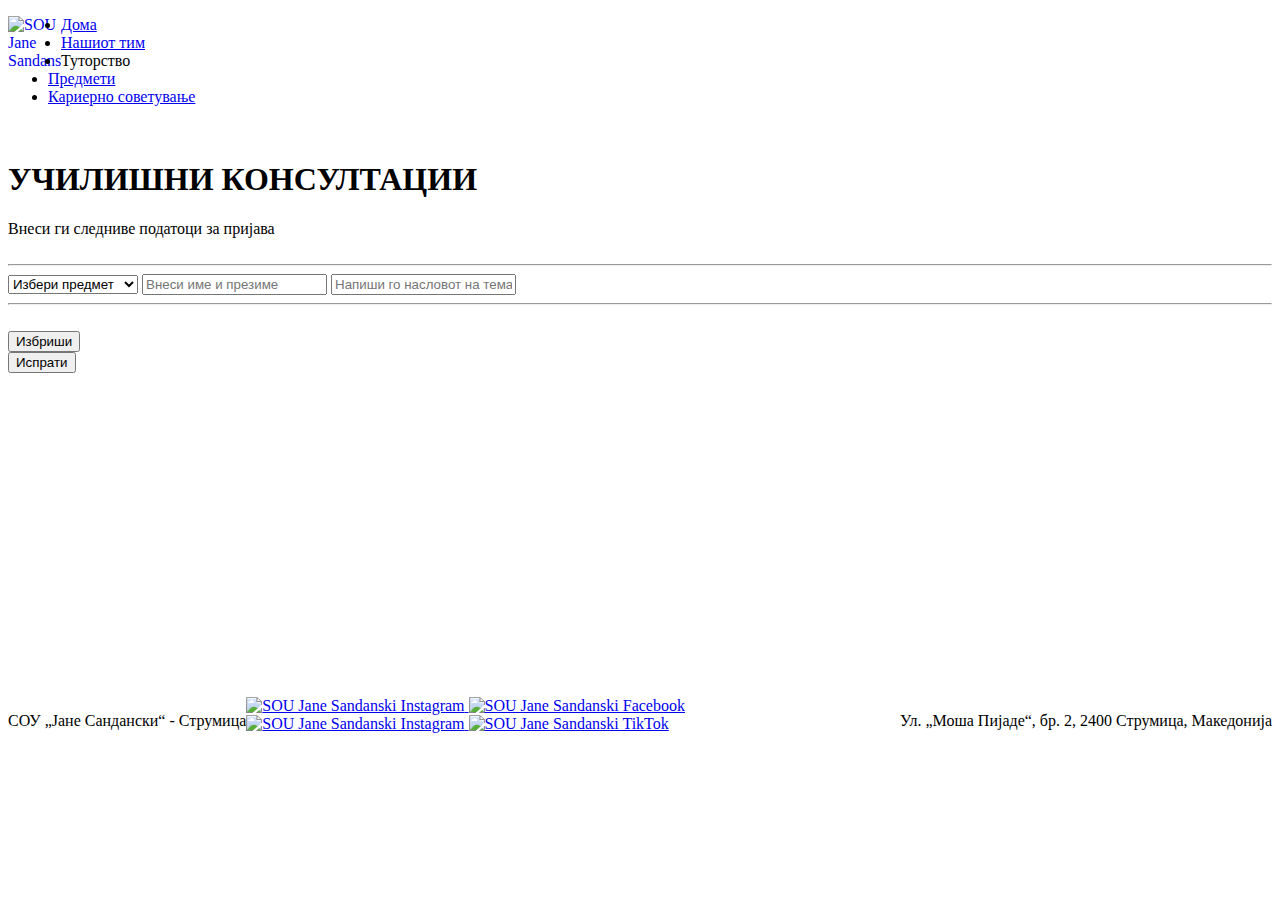
==== predmeti.html @ 7ae8bdf3 "Add files via upload" ====
﻿<!DOCTYPE html>
<html>
<head>
    <title>J(ana) Sandanski Tutoring</title>
    <link rel="stylesheet" href="C:\Users\Laptop\Desktop\skolo\Veb Strana Za Ucilisni Konsultacii\style12.css">
    <link rel="preconnect" href="https://fonts.googleapis.com">
    <link rel="preconnect" href="https://fonts.gstatic.com" crossorigin>
    <link href="https://fonts.googleapis.com/css2?family=Play:wght@400;700&display=swap" rel="stylesheet">

    <link rel="preconnect" href="https://fonts.googleapis.com">
    <link rel="preconnect" href="https://fonts.gstatic.com" crossorigin>
    <link href="https://fonts.googleapis.com/css2?family=Play:wght@400;700&family=Press+Start+2P&display=swap" rel="stylesheet">
</head>
<nav class="navbar">
        <a href="http://jsandanski-strumica.edu.mk/">
            <img class="logo" src="logo-1.png" alt="SOU Jane Sandanski" style=" width: 53px; height: 53px; float: left;">
        </a>
        <ul>
            <div class="menu-items">

            <li><a href="index.html">Дома</a></li>
            <li><a href="C:\Users\Laptop\Desktop\skolo\Veb Strana Za Ucilisni Konsultacii\tim.html">Нашиот тим</a></li>
            </div>
            <div class="dropdown">
            <li><a>Туторство</a></li>
            <div class="content">
            <li><a href=" C:\Users\Laptop\Desktop\skolo\Veb Strana Za Ucilisni Konsultacii\predmeti.html">Предмети</a></li>
            <li><a href=" C:\Users\Laptop\Desktop\skolo\Veb Strana Za Ucilisni Konsultacii\sovetuvanje.html">Кариерно советување</a></li>
            </div>
            </div>
        </ul>
    </nav>
</nav>
<main>
    <div class="heading">
        <br>
        <h1> УЧИЛИШНИ КОНСУЛТАЦИИ</h1>
    </div>
    <!--od tuka pocnuva najavata-->
    <form action="mailto:anastojkova63@gmail.com" method="post" enctype="text/plain">
        <div class="container1">
            <p1>Внеси ги следниве податоци за пријава</p1>
            <div class="center3">
                <br>
                <hr>
                <label for="predmeti"></label>
                <select class="select" name="Predmeti" id="predmeti">
                    <option disabled selected>Избери предмет</option>
                    <option value="Matematika">Математика</option>
                    <option value="Fizika">Физика</option>
                    <option value="Hemija">Хемија</option>
                    <option value="Informatika">Информатика</option>
                    <option value="Biologija">Биологија</option>
                    <option value="Makedonski jazik">Македонски јазик</option>
                    <option value="Angliski jazik">Англиски јазик</option>
                    <option value="Germanski jazik">Германски јазик</option>
                    <option value="Francuski jazik">Француски јазик</option>
                    <option value="Muzichko">Музичко</option>
                    <option value="Geografija">Географија</option>
                    <option value="Istorija">Историја</option>
                </select>
                <label for="imeiprez"></label>
                <input type="text" placeholder="Внеси име и презиме" name="Ime i prezime na ucenikot" required>
                <label for="naslov"></label>    <!--smeni name dek so imas u latinica oti ne go pokazuva-->
                <input type="text" placeholder="Напиши го насловот на темата" name="Naslov na temata" required>
                <hr>
                <br>
                <div class="clearfix">
                    <div class="center1">
                        <button type="reset" class="cancelbtn">Избриши</button>
                    </div>
                    <div class="center2">
                        <div class="myDIV">
                            <button type="submit" class="signupbtn">Испрати</button>
                        </div>
                    </div>
                </div>
            </div>
        </div>
    </form>
    <br><br><br><br><br><br>
    <br><br><br><br><br><br>
    <br><br><br><br><br><br>

    <footer>
        <p10 style=" float: left; margin-top: 15px;">СОУ „Јане Сандански“ - Струмица</p10>
        <p10 style=" float: right; margin-top: 15px;">Ул. „Моша Пијаде“, бр. 2, 2400 Струмица, Македонија</p10>
        <div class="socmrezi">
            <a href="https://www.instagram.com/soujanesandanski/">
                <img class="instagram" src="instagramlogo.png" alt="SOU Jane Sandanski Instagram" style=" width: 45px; height: 45px;">
            </a>
            <a href="https://www.facebook.com/SouJaneSandanski">
                <img class="facebook" src="facebooklogo.png" alt="SOU Jane Sandanski Facebook" style=" width: 40px; height: 40px;">
            </a>
            <a href="https://www.youtube.com/channel/UCoVEskgRYFsqE6K1DieZ8zQ/featured">
                <img class="youtube" src="youtubelogo.png" alt="SOU Jane Sandanski Instagram" style=" width: 43px; height: 43px;">
            </a>
            <a href=" https://www.tiktok.com/@janesandanski">
                <img class="tiktok" src="tiktoklogo.png" alt="SOU Jane Sandanski TikTok" style=" width: 36px; height: 40px;">
            </a>
        </div>
    </footer>
</main>
</html>
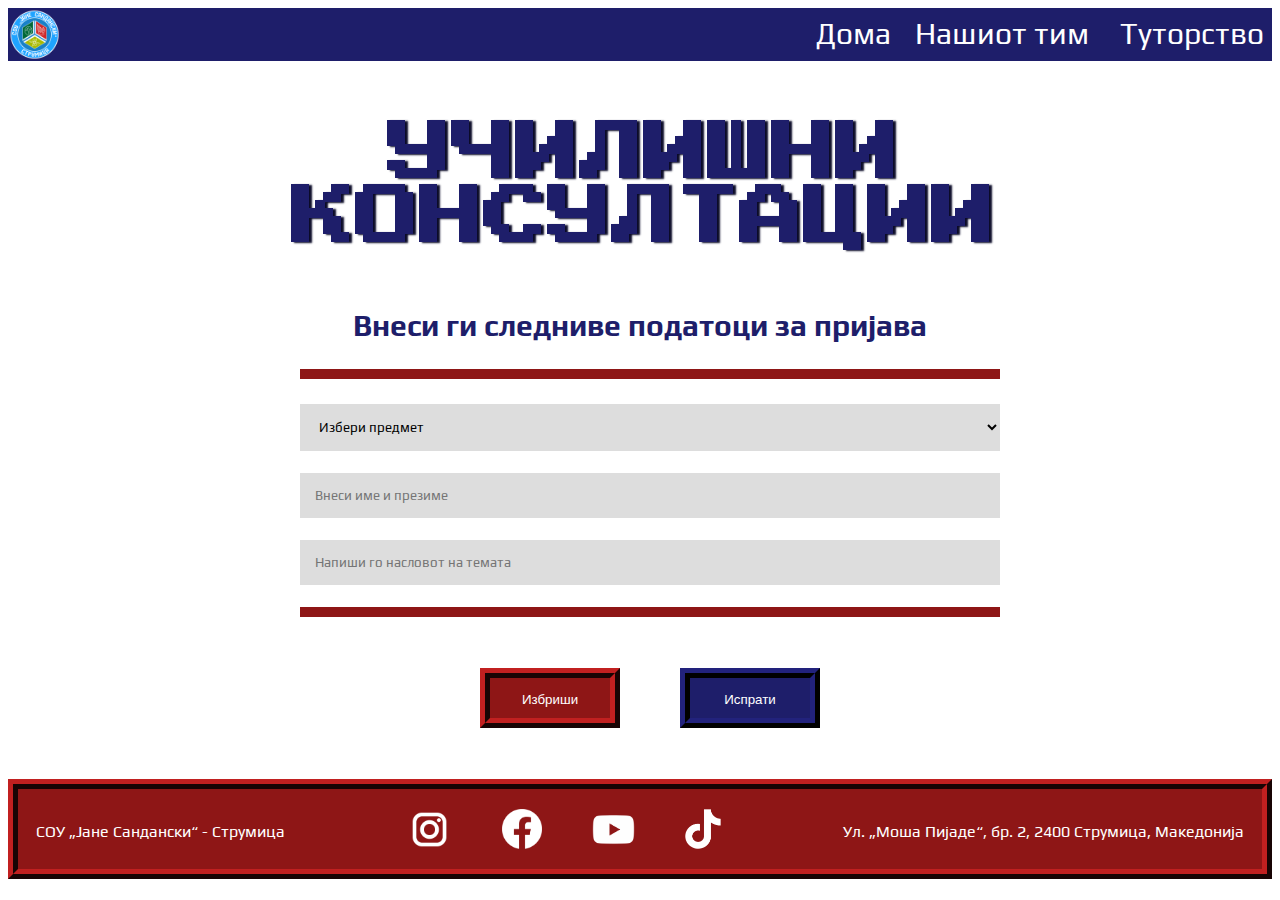
==== commit c5b2f412: "Update predmeti.html" ====
--- a/predmeti.html
+++ b/predmeti.html
@@ -1,6 +1,516 @@
 ﻿<!DOCTYPE html>
 <html>
 <head>
+    <style>
+        .heading {
+    font-family: "Press Start 2P", serif;
+    font-weight: 400;
+    font-style: normal;
+    color: #1e1e6a;
+    font-size: 32px;
+    margin-top: -15px;
+    text-align: center;
+    block-size: fit-content;
+    padding-left: 8px;
+    text-shadow:3px 1px 2px #0b0b28;
+}
+    .heading:hover {
+        cursor: default;
+    }
+
+p {
+    font-family: "Play", serif;
+    font-weight: 400;
+    font-style: normal;
+    font-size: 20px;
+    color: #1e1e6a; /* sino kak headingo */
+    text-align: justify;
+    font-weight:bold;
+    padding:40px;
+}
+    p:hover {
+        cursor: default;
+    }
+.column {
+    float: left;
+    width: 50%;
+}
+
+.row:after {
+    content: "";
+    display: table;
+    clear: both;
+}
+
+p1 {
+    font-family: "Play", serif;
+    font-weight: 400;
+    font-style: normal;
+    font-size: 30px;
+    color: #1e1e6a;
+    font-weight: bold;
+    display: flex;
+    flex-wrap: wrap;
+    justify-content: center;
+    text-align: center;
+}
+p1:hover {
+    cursor: default;
+}
+
+p2 {
+    font-family: "Play", serif;
+    font-weight: 400;
+    font-style: normal;
+    font-size: 20px;
+    color: #1e1e6a;
+    display: block;
+    text-align: left;
+    font-weight: bold;
+    padding-left: 8px;
+}
+p2:hover {
+    cursor: default;
+}
+p4 {
+    font-family: "Press Start 2P", serif;
+    font-weight: 400;
+    font-style: normal;
+    font-size: 40px;
+    color: rgb(142, 22, 22);
+    display: block;
+    font-weight: bold;
+    text-align: center;
+    padding: 40px;
+    padding-top:0px;
+    margin-top:-20px;
+    padding-bottom: 0px;
+    margin-bottom: -30px;
+    text-shadow: 3px 1px 2px rgb(70, 12, 12);
+}
+p4:hover {
+    cursor: default;
+}
+p6 {
+    font-family: "Play", serif;
+    font-weight: 400;
+    font-style: normal;
+    font-size: 20px;
+    color: white;
+    display: block;
+    text-align: center;
+    font-weight: bold;
+    padding-left: 8px;
+}
+p6:hover {
+    cursor: default;
+}
+p7 {
+    font-family: "Play", serif;
+    font-weight: 400;
+    font-style: normal;
+    font-size: 15px;
+    color: #1e1e6a;
+    display: block;
+    font-weight: bold;
+}
+p7:hover {
+    cursor: default;
+}
+p10 {
+    font-family: "Play", serif;
+    color: white;
+}
+p10:hover {
+    cursor: default;
+}
+
+nav {
+    width: 100%;
+    height: 53px;
+    background-color: #1e1e6a;
+}
+
+    nav ul {
+        display: flex;
+        justify-content: flex-end; /* gi meste site na desno */
+        align-items: center;
+        list-style: none;
+        margin: 0;
+        background-color: #1e1e6a;
+
+    }
+        nav ul li.dropdown {
+            margin-left: auto;
+        }
+        nav ul li a {
+            background-color: #1e1e6a;
+            color: white;
+            font-family: "Play", serif;
+            font-weight: 400;
+            font-size: 30px;
+            text-decoration: none;
+            display: block;
+
+        }
+        nav ul .menu-items {
+            display: flex;
+            gap: 8px; /* mesto megu doma i nasiot tim*/
+            margin-right: 175px;
+        }
+            nav ul li {
+            position: relative;
+            padding: 0;
+        }
+        nav ul li .dropdown {
+               padding:30px;
+               float: right;
+               position: relative;
+               text-align: left;
+        }
+            nav ul li:last-child {
+                margin-left: 0;
+            }
+
+            nav ul li a:hover {
+        background-color: rgb(142, 22, 22);
+        color: white;
+        block-size: 53px;
+    }
+
+    nav ul li a:active {
+        background-color: rgb(109, 18, 18);
+    }
+
+            nav ul li a {
+                background-color: rgb(142, 22, 22);
+                color: white;
+                block-size: 53px;
+                font-family: "Play", serif;
+                font-weight: 400;
+                font-style: normal;
+                display: block;
+                padding: 8px;
+                color: white;
+                background-color: #1e1e6a;
+                font-size: 30px;
+                text-decoration: none;
+            }
+
+
+
+.dropdown {
+    position: absolute;
+    background-color: #1e1e6a;
+}
+
+
+    .dropdown a {
+        margin-left: 15px;
+        font-family: "Play", serif;
+        font-weight: 400;
+        padding: 8px;
+        font-style: normal;
+        display: block;
+        color: white;
+        background-color: #1e1e6a;
+        font-size: 30px;
+        text-decoration: none;
+        block-size: 53px;
+    }
+
+    .dropdown ul {
+        display: block;
+        background-color: #1e1e6a;
+        padding: 8px;
+        block-size: max-content;
+    }
+    .dropdown .content {
+        font-family: "Play", serif;
+        font-style: normal;
+        color: white;
+        background-color: #1e1e6a;
+        text-decoration: none;
+        display: none;
+        position: absolute;
+        top: 100%; /* predmeti i sov da se odma pod tutorstvo*/
+        left: 0;
+        padding:5px 10px 20px 0px;
+        margin-left:15px;
+        block-size: min-content;
+    }
+        .dropdown .content a {
+            font-family: "Play", serif;
+            font-style: normal;
+            color: white;
+            background-color: #1e1e6a;
+            text-decoration: none;
+            font-size: 19px;
+        }
+
+    .dropdown:hover .content {
+        display: block;
+        top: 100%; /* pred i sov da se pod ka e hover*/
+        left: 0;
+        margin:0px;
+    }
+.content {
+    display: block;
+    min-width: 105px;
+    min-height: 100px;
+    block-size: 45px;
+    background-color: rgb(142, 22, 22);
+}
+.dropdown:hover a:hover {
+    background-color: rgb(142, 22, 22);
+}
+
+
+
+.dropbox {
+    display: flex;
+    color: #1e1e6a;
+    flex-direction: column;
+    justify-content: center;
+    align-items: center;
+    font-size: 30px;
+    font-family: "Play", serif;
+    font-weight: bold;
+    font-style: normal;
+}
+
+.press-start-2p-regular {
+    font-family: "Play", serif;
+    font-weight: 400;
+    font-style: normal;
+}
+
+.container {
+    display: flex;
+    justify-content: center;
+    flex-direction: row;
+    flex-wrap: wrap;
+    column-gap:150px;
+}
+
+
+.flip-card {
+    background-color: transparent;
+    width: 233px;
+    height: 311px;
+    perspective: 1000px; /* 3d effekt */
+}
+
+.flip-card-inner {
+    position: relative;
+    width: 233px;
+    height: 311px;
+    text-align: center;
+    transition: transform 1s;
+    transform-style: preserve-3d;
+}
+
+/* rotacija */
+.flip-card:hover .flip-card-inner {
+    transform: rotateY(180deg);
+}
+
+
+.flip-card-front, .flip-card-back {
+    position: absolute;
+    width: 233px;
+    height: 311px;
+    -webkit-backface-visibility: hidden;
+    backface-visibility: hidden;
+}
+
+/* ak se izguba slikata */
+.flip-card-front {
+    background-color: #1e1e6a;
+    color: black;
+}
+
+/* druga strana */
+.flip-card-back {
+    background-color: rgb(142, 22, 22);
+    color: white;
+    transform: rotateY(180deg);
+}
+
+
+* {
+    box-sizing: border-box;
+}
+.select {
+    width: 700px;
+    padding: 15px;
+    margin: 5px 0 22px 0;
+    display: flex;
+    flex-direction: column;
+    border: none;
+    background: #ddd;
+    }
+
+
+select option {
+    color: #808080;
+} 
+select selected{
+    color: black;
+}
+   
+input[type=text], input[type=password] {
+    width: 700px;
+    padding: 15px;
+    margin: 5px 0 22px 0;
+    display: flex;
+    flex-direction:column;
+    border: none;
+    background: #ddd;
+}
+
+    input[type=text]:focus, input[type=password]:focus {
+        background-color: #ddd;
+        outline: none;
+    }
+input[type=text], select, textarea {
+    width: 700px;
+    padding: 15px;
+    margin: 5px 0 22px 0;
+    display: flex;
+    flex-direction: column;
+    border: none;
+    background: #ddd;
+    font-family: "Play", serif;
+}
+hr {
+    border: 5px solid rgb(142, 22, 22);
+    margin-bottom: 25px;
+}
+
+button {
+    background-color: rgb(142, 22, 22);
+    color: white;
+    padding: 14px 20px;
+    margin: 8px 0;
+    border: none;
+    cursor: pointer;
+    width: 100%;
+    opacity: 1;
+    left: 50%;
+}
+
+    .cancelbtn:hover {
+        background-color: rgb(109, 18, 18);
+    }
+    .signupbtn:hover {
+        background-color: #131343;
+    }
+
+.center1 {
+    margin: 0;
+    position: absolute;
+    left: 180px;
+    }
+.center2 {
+    margin:0;
+    position: absolute;
+    right: 180px;
+}
+.center3 {
+    margin:0;
+    position:absolute;
+    left:300px;
+}
+    .cancelbtn {
+    border: 10px ridge rgb(109, 18, 18);
+    padding: 14px 20px;
+    width: 140px;
+    height: 60px;
+    background-color: rgb(142, 22, 22);
+}
+.signupbtn {
+    border: 10px ridge #0b0b28;
+    padding: 14px 20px;
+    float:right;
+    width: 140px;
+    height: 60px;
+    background-color: #1e1e6a;
+}
+    .signupbtn:active {
+        background-color: #0f0f36;
+    }
+.cancelbtn:active {
+    background-color: rgb(70, 12, 12);
+}
+
+
+.container1{
+    padding:16px;
+}
+.clearfix::after {
+    content: "";
+    clear: both;
+    display: table;
+}
+
+
+.logo {
+    transition: transform 3s;
+
+}
+    .logo:hover {
+        transform: rotate(360deg);
+    }
+
+
+
+footer {
+    height: 100px;
+    margin-top: 96px;
+    background-color: rgb(142, 22, 22);
+    color: white;
+    text-align: center;
+    position: relative;
+    bottom: 0;
+    clear: both;
+    padding: 18px;
+    border: 10px ridge rgb(109, 18, 18);
+}
+.socmrezi {
+    display: flex;
+    justify-content: center;
+    column-gap: 50px;
+    align-items:center;
+}
+.instagram {
+    transition: ease;
+}
+.instagram:hover{
+    filter:invert(1);
+}
+.facebook {
+    transition: ease;
+}
+
+.facebook:hover {
+    filter: invert(1);
+}
+.youtube {
+    transition: ease;
+}
+
+.youtube:hover {
+    filter: invert(1);
+}
+.tiktok {
+    transition: ease;
+}
+
+.tiktok:hover {
+    filter: invert(1);
+}
+    </style>
     <title>J(ana) Sandanski Tutoring</title>
     <link rel="stylesheet" href="C:\Users\Laptop\Desktop\skolo\Veb Strana Za Ucilisni Konsultacii\style12.css">
     <link rel="preconnect" href="https://fonts.googleapis.com">
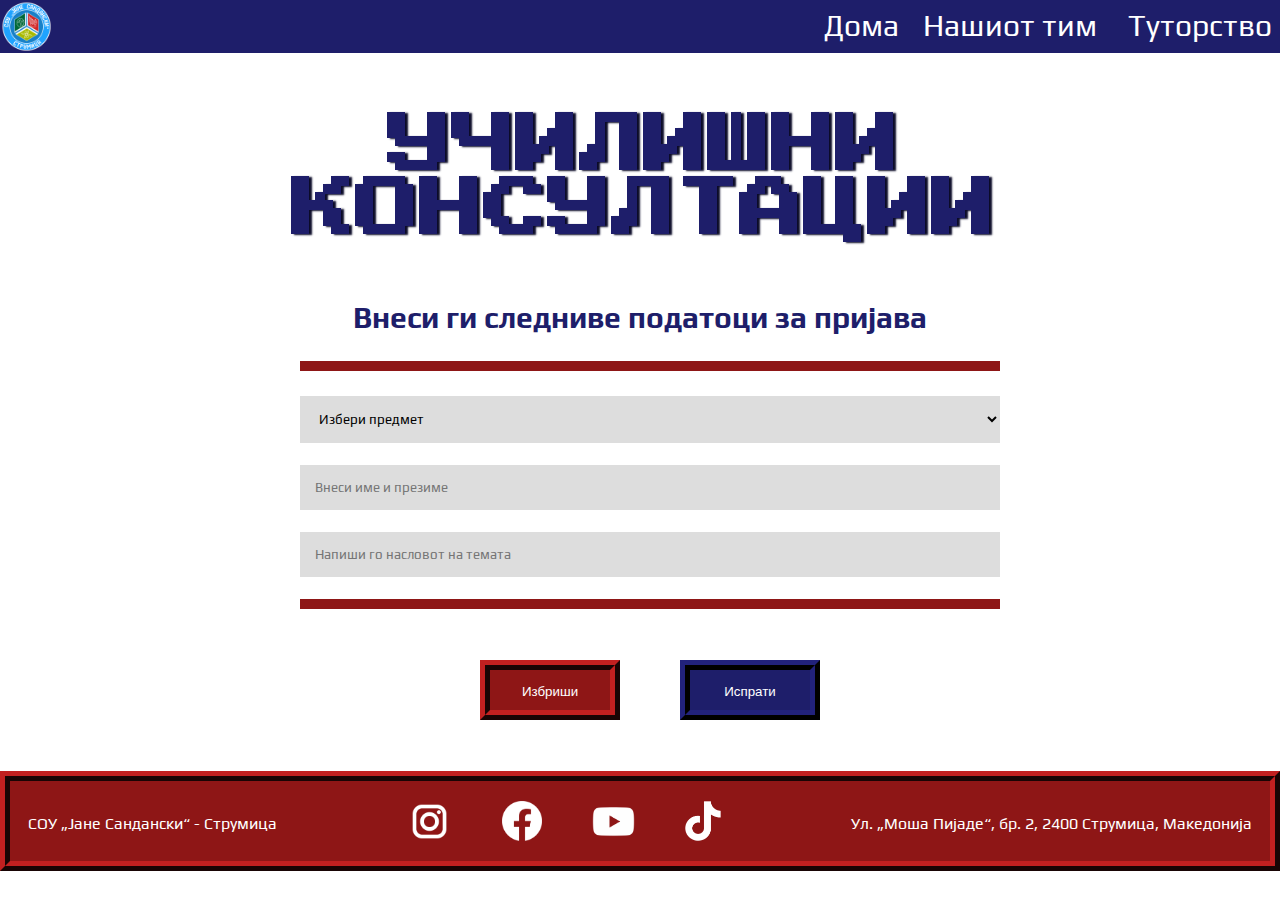
==== commit 806f0d97: "Update predmeti.html" ====
--- a/predmeti.html
+++ b/predmeti.html
@@ -2,6 +2,18 @@
 <html>
 <head>
     <style>
+
+
+         body {
+    margin: 0px;
+    background-color: white;
+}
+html {
+    overflow-y: scroll;
+}
+html::-webkit-scrollbar {
+    display: none;  /*krie scroll bar na chrome*/
+}
         .heading {
     font-family: "Press Start 2P", serif;
     font-weight: 400;
@@ -529,13 +541,13 @@
             <div class="menu-items">
 
             <li><a href="index.html">Дома</a></li>
-            <li><a href="C:\Users\Laptop\Desktop\skolo\Veb Strana Za Ucilisni Konsultacii\tim.html">Нашиот тим</a></li>
+            <li><a href="tim.html">Нашиот тим</a></li>
             </div>
             <div class="dropdown">
             <li><a>Туторство</a></li>
             <div class="content">
-            <li><a href=" C:\Users\Laptop\Desktop\skolo\Veb Strana Za Ucilisni Konsultacii\predmeti.html">Предмети</a></li>
-            <li><a href=" C:\Users\Laptop\Desktop\skolo\Veb Strana Za Ucilisni Konsultacii\sovetuvanje.html">Кариерно советување</a></li>
+            <li><a href="predmeti.html">Предмети</a></li>
+            <li><a href="sovetuvanje.html">Кариерно советување</a></li>
             </div>
             </div>
         </ul>
